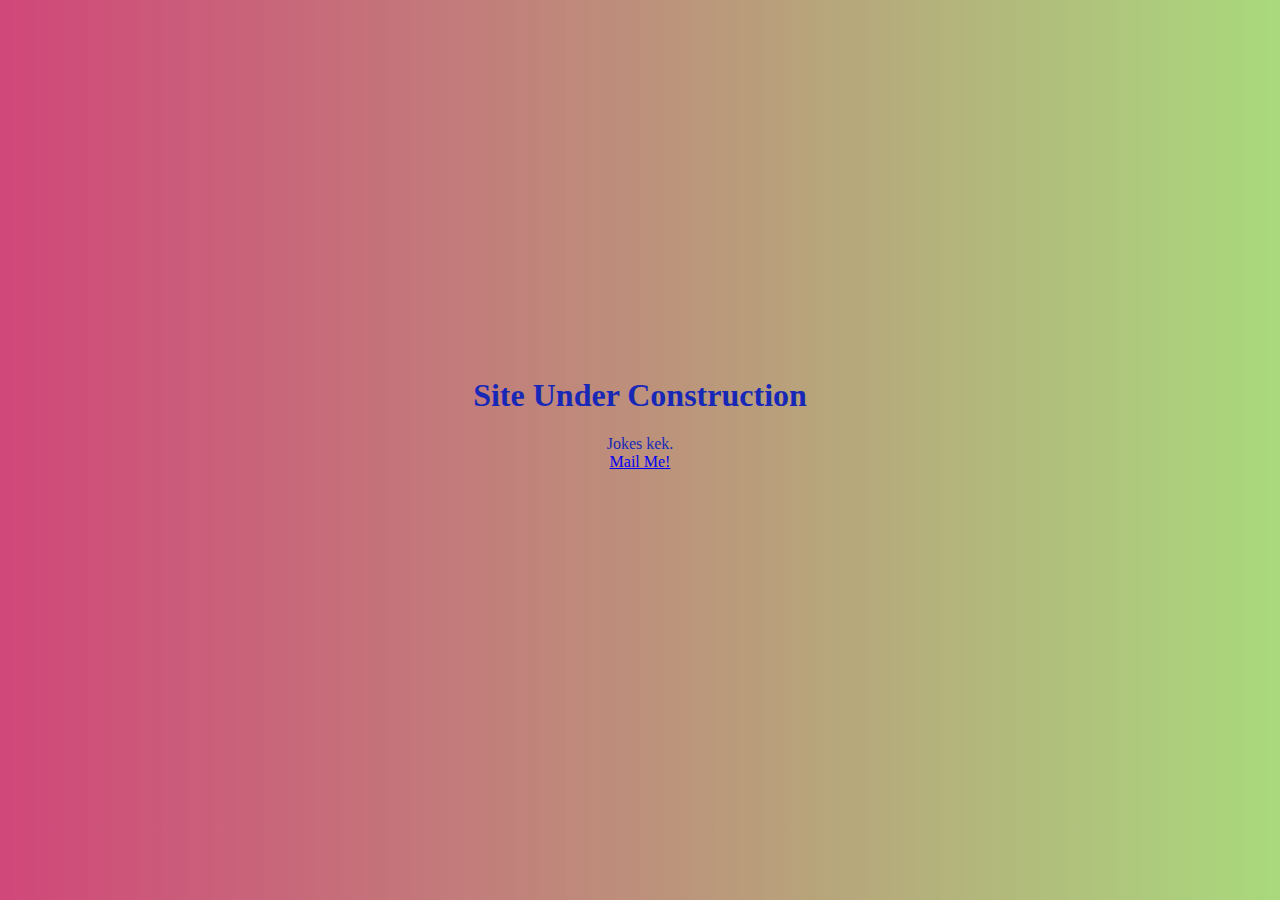
==== index.html @ abf60fdc "website" ====
<!DOCTYPE html>
<html lang="en">
<head>
    <meta charset="UTF-8">
    <meta http-equiv="X-UA-Compatible" content="IE=edge">
    <meta name="viewport" content="width=device-width, initial-scale=1.0">
    <link rel="stylesheet" href="style.css">
    <link rel="shortcut icon" href="favicon.ico" type="image/x-icon">
    <title>Site Under Construction</title>
</head>
<body>
    <h1>Site Under Construction</h1>
    <span>Jokes kek.</span>
    <a href="mailto:contact@abhinavjaishi.com.np">Mail Me!</a>
</body>
</html>
---- style.css ----
body{
    background: linear-gradient(to right, rgba(197, 25, 88, 0.8),rgba(112, 192, 37, 0.6));
    overflow: hidden;
    color: rgb(24, 40, 182);
    text-align: center;
    display: flex;
    flex-direction: column;
    justify-content: center;
    align-items: center;
    min-height: 90vh;
  }
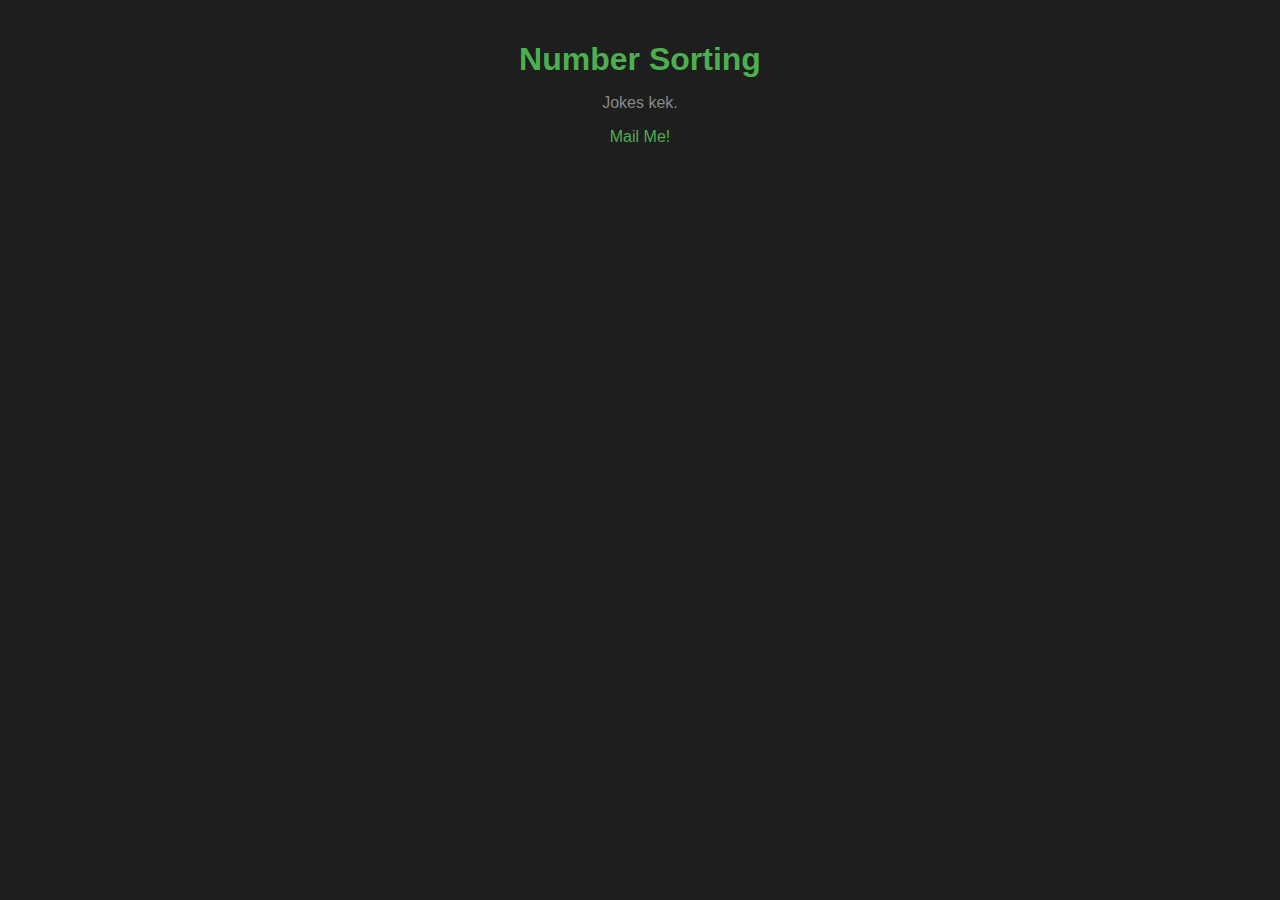
==== commit 93c96d4c: "added number sorting and clean dark" ====
--- a/index.html
+++ b/index.html
@@ -6,11 +6,11 @@
     <meta name="viewport" content="width=device-width, initial-scale=1.0">
     <link rel="stylesheet" href="style.css">
     <link rel="shortcut icon" href="favicon.ico" type="image/x-icon">
-    <title>Site Under Construction</title>
+    <title>Home</title>
 </head>
 <body>
-    <h1>Site Under Construction</h1>
-    <span>Jokes kek.</span>
+    <h1><a href="number.html">Number Sorting</a></h1>
+    <p><span>Jokes kek.</span></p>
     <a href="mailto:contact@abhinavjaishi.com.np">Mail Me!</a>
 </body>
 </html>
--- a/style.css
+++ b/style.css
@@ -1,11 +1,23 @@
-body{
-    background: linear-gradient(to right, rgba(197, 25, 88, 0.8),rgba(112, 192, 37, 0.6));
-    overflow: hidden;
-    color: rgb(24, 40, 182);
+body {
+    font-family: Arial, sans-serif;
     text-align: center;
-    display: flex;
-    flex-direction: column;
-    justify-content: center;
-    align-items: center;
-    min-height: 90vh;
-  }
+    background-color: #1e1e1e;
+    color: #ffffff;
+    margin: 0;
+    padding: 20px;
+    box-sizing: border-box;
+}
+
+h1 {
+    margin-bottom: 10px;
+    color: #61dafb;
+}
+
+a {
+    text-decoration: none;
+    color: #4CAF50;
+}
+
+span {
+    color: #888;
+}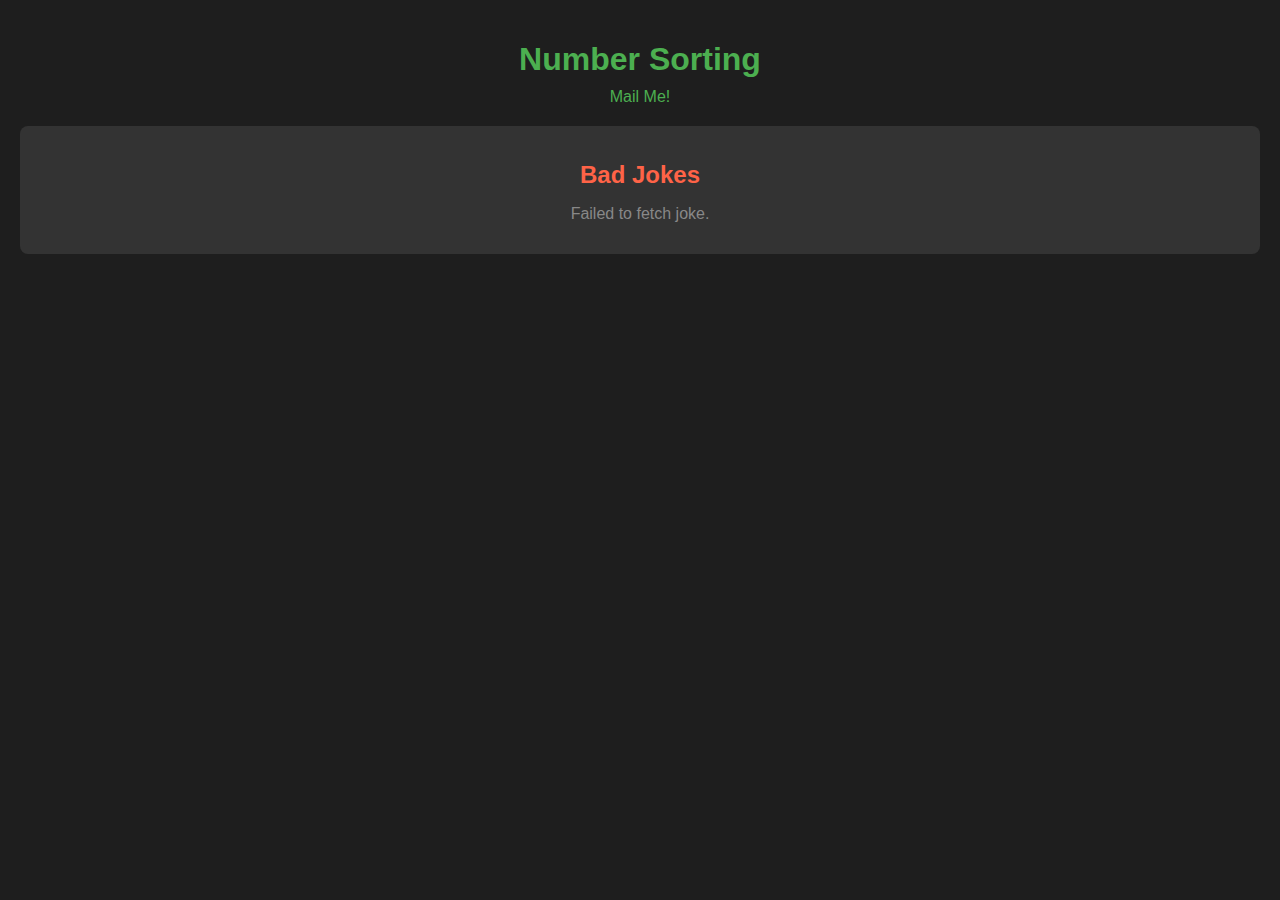
==== commit cf5414df: "random bad joke added" ====
--- a/index.html
+++ b/index.html
@@ -10,7 +10,38 @@
 </head>
 <body>
     <h1><a href="number.html">Number Sorting</a></h1>
-    <p><span>Jokes kek.</span></p>
+    <!-- <p><span id="jokePlaceholder">Loading joke...</span></p> -->
     <a href="mailto:contact@abhinavjaishi.com.np">Mail Me!</a>
+
+    <div id="jokeContainer">
+        <h2 id="jokeTitle">Bad Jokes</h2>
+        <p><span id="jokePlaceholder">Loading joke...</span></p>
+    </div>
+
+    <script>
+        async function fetchRandomJoke() {
+            try {
+                const response = await fetch('https://v2.jokeapi.dev/joke/Any?type=single');
+                const data = await response.json();
+
+                if (data.type === 'single') {
+                    return data.joke;
+                } else {
+                    return `${data.setup} ${data.delivery}`;
+                }
+            } catch (error) {
+                console.error('Error fetching joke:', error.message);
+                return 'Failed to fetch joke.';
+            }
+        }
+
+        async function displayRandomJoke() {
+            const jokePlaceholder = document.getElementById('jokePlaceholder');
+            jokePlaceholder.textContent = await fetchRandomJoke();
+        }
+
+        displayRandomJoke(); // Initial joke for the main section
+        displayRandomJoke(); // Initial joke for the "Bad Jokes" section
+    </script>
 </body>
 </html>
--- a/style.css
+++ b/style.css
@@ -1,23 +1,37 @@
 body {
-    font-family: Arial, sans-serif;
-    text-align: center;
-    background-color: #1e1e1e;
-    color: #ffffff;
-    margin: 0;
-    padding: 20px;
-    box-sizing: border-box;
+  font-family: Arial, sans-serif;
+  text-align: center;
+  background-color: #1e1e1e;
+  color: #ffffff;
+  margin: 0;
+  padding: 20px;
+  box-sizing: border-box;
 }
 
 h1 {
-    margin-bottom: 10px;
-    color: #61dafb;
+  margin-bottom: 10px;
+  color: #61dafb;
 }
 
 a {
-    text-decoration: none;
-    color: #4CAF50;
+  text-decoration: none;
+  color: #4CAF50;
 }
 
 span {
-    color: #888;
+  color: #888;
+  display: block;
+  margin-top: 10px;
+}
+
+#jokeContainer {
+  background-color: #333;
+  padding: 15px;
+  border-radius: 8px;
+  margin-top: 20px;
+}
+
+#jokeTitle {
+  color: #ff6347; /* Tomato color for "Bad Jokes" title */
+  margin-bottom: 10px;
 }